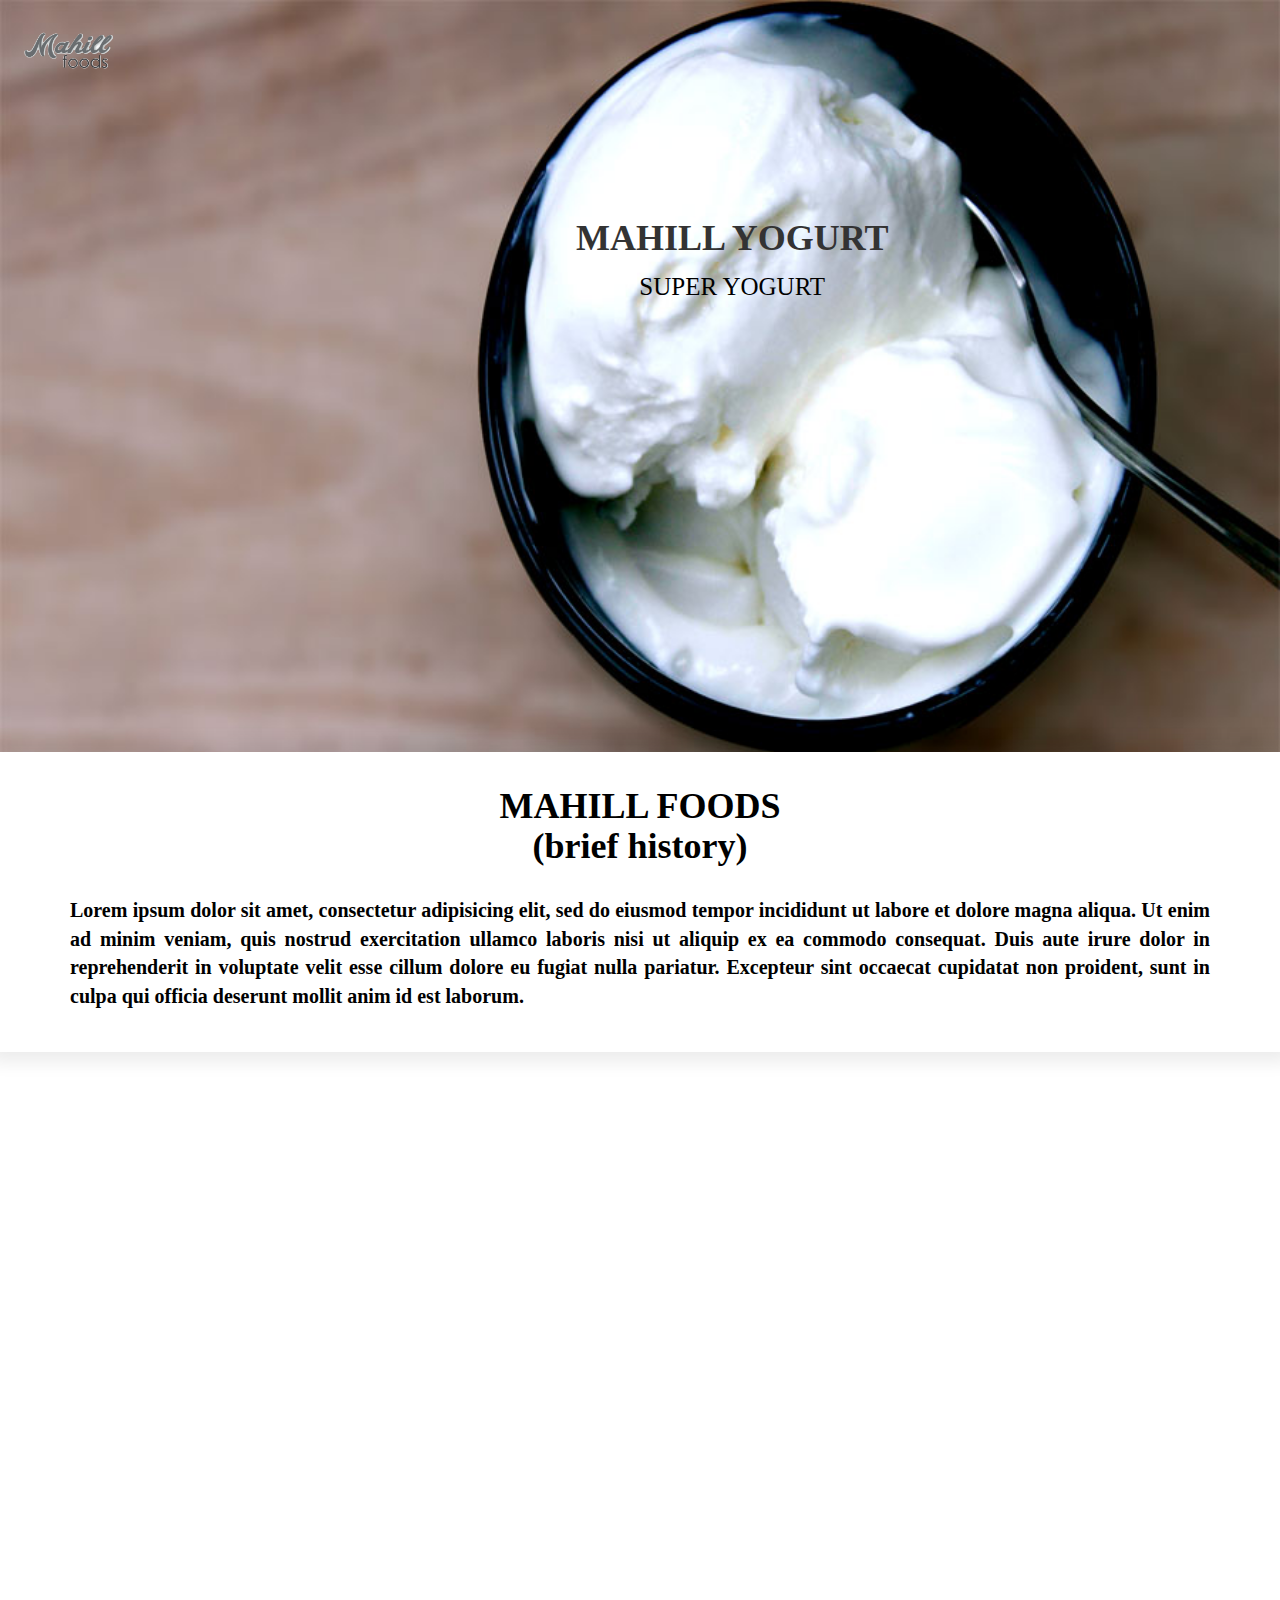
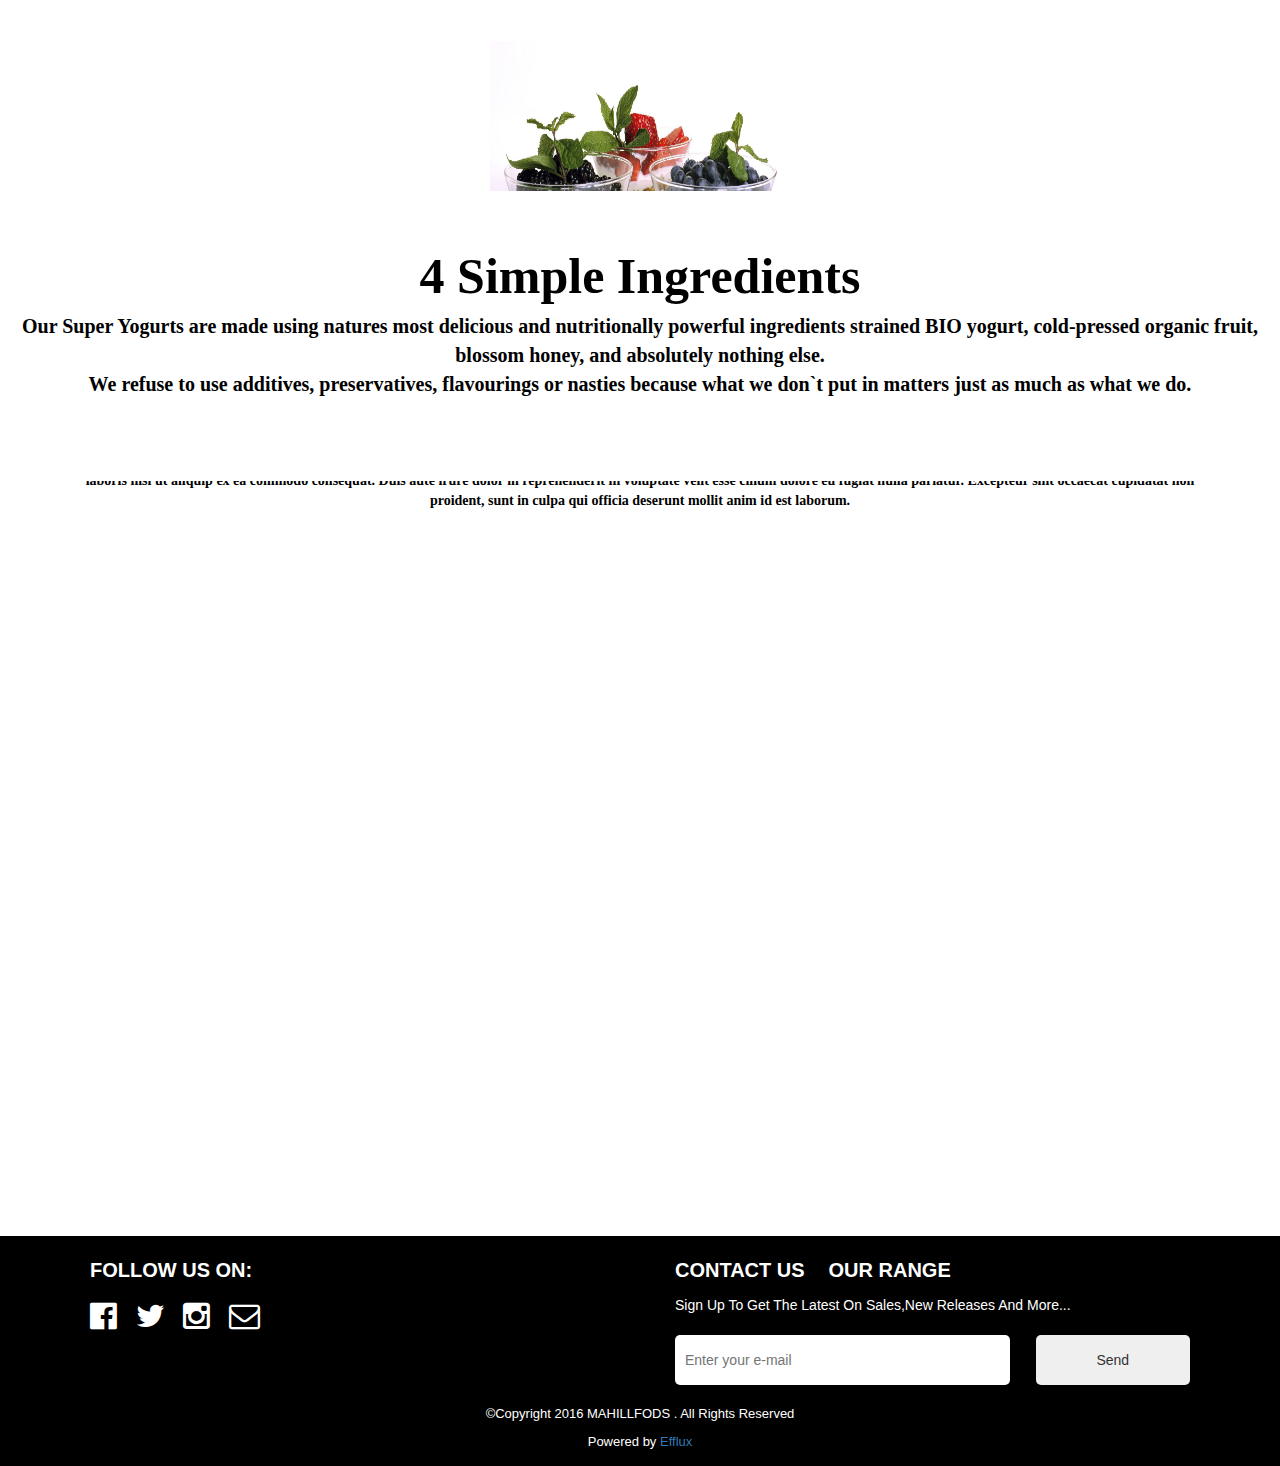
==== index.html @ a8aabd40 "mahill" ====
<!DOCTYPE html>
<html>
	<head>
		<title>Mahill - Home</title>
		<link rel="stylesheet" type="text/css" href="css/index.css">
		<link rel="stylesheet" type="text/css" href="css/bootstrap/css/bootstrap.min.css">
		<link rel="stylesheet" type="text/css" href="font-awesome/font-awesome/css/font-awesome.min.css">
	</head>
	<body>
		<header>
			<a href="">
		 		<div class="logo">

		 		</div>
	 		</a>
		</header>
 		
		<div class="back_wrap">
			<div class="back1">
				<div class="mah">
					<h1>
						Mahill Yogurt
					</h1>
					<p>
						Super Yogurt
					</p>
				</div>
			</div>
		</div>

		<div class="content-container1">
			<div class="container">
				<div class="content-clearfix1">
					<h1>
						MAHILL FOODS <br>(brief  history)
					</h1>

					
					<p>
						Lorem ipsum dolor sit amet, consectetur adipisicing elit, sed do eiusmod
						tempor incididunt ut labore et dolore magna aliqua. Ut enim ad minim veniam,
						quis nostrud exercitation ullamco laboris nisi ut aliquip ex ea commodo
						consequat. Duis aute irure dolor in reprehenderit in voluptate velit esse
						cillum dolore eu fugiat nulla pariatur. Excepteur sint occaecat cupidatat non
						proident, sunt in culpa qui officia deserunt mollit anim id est laborum.
					</p>
				</div>
			</div>
		</div>

		<div class="back_wrap">
			<div class="back2">

			</div>
		</div>

		<div class="content-container2">
			<div class="container">
				<div class="content-clearfix2">
					<div><img src="images/yog.jpg" style="width:300px;height:300px;"></div>

					<h1 class="content1">
						<strong class="sup">super yoghurt</strong>
					</h1>
					<br> <br>
					<p class="adi">
						Lorem ipsum dolor sit amet, consectetur adipisicing elit, sed do eiusmod
						tempor incididunt ut labore et dolore magna aliqua. Ut enim ad minim veniam,
						quis nostrud exercitation ullamco laboris nisi ut aliquip ex ea commodo
						consequat. Duis aute irure dolor in reprehenderit in voluptate velit esse
						cillum dolore eu fugiat nulla pariatur. Excepteur sint occaecat cupidatat non
						proident, sunt in culpa qui officia deserunt mollit anim id est laborum.
					</p>
				</div>
			</div>
		</div>


		<div class="back_wrap">
			<div class="back3">
			</div>
		</div>

		<div class="content-container3">
			<div class="content-clearfix3">
				<p class="ing">
					<strong class="simple">4 Simple Ingredients</strong>
					<br>
						Our Super Yogurts are made using natures most delicious and nutritionally powerful ingredients
						strained BIO yogurt, cold-pressed organic fruit, blossom honey, and absolutely nothing else.  
					<br>
						We refuse to use additives, preservatives, flavourings or nasties 
						because what we don`t put in matters just as much as what we do.
				</p>
			</div>
		</div>


		<div class="back_wrap clearfix">
			<div class="back4">
			</div>
		</div>
		<footer class="clearfix">
			<div class="container clearfix">
				<div class="row">
					<div class="col-md-6">
						<div class="content_wrap">
							<div class="follow_us">
								<p>FOLLOW US ON:</p>
							</div>
							<div class="social_icon">
								<ul>
									<li>
						  				<a href=""><i class="fa fa-facebook-official" aria-hidden="true"></i></a>
					  				</li>
						  			<li>
						  				<a href=""><i class="fa fa-twitter" aria-hidden="true"></i></a>
					  				</li>
						  			<li>
						  				<a href=""><i class="fa fa-instagram" aria-hidden="true"></i></a>
					  				</li>
						  			<li>
						  				<a href=""><i class="fa fa-envelope-o" aria-hidden="true"></i></a>
					  				</li>
								</ul>
							</div>
						</div>
					</div>
					<div class="col-md-6">
						<div class="content_wrap clearfix">
							<ul>
								<li>
									<a href="contact.html">contact us</a>
								</li>
								<li>
									<a href="index.html">our range</a>
								</li>
							</ul>
							<p>
								sign up to get the latest on sales,new releases and more... 
							</p>
							<form>
								<input type="email" name="email" placeholder="Enter your e-mail" required>
								<input type="submit" value="Send" class="button">
							</form>
						</div>
					</div>
				</div>
			</div>
			<div class="copy_right">
				<p>
					&#169;Copyright 2016 MAHILLFODS . All Rights Reserved 
				</p>
				<p>
					Powered by <a href="http://www.effluxcompany.com" target="_blank">Efflux</a>
				</p>
			</div>
		</footer>
</body>
</html>
---- css/index.css ----
body{font-family:'Cormorant Garamond',serif;margin:0;margin:0!important;position:relative;z-index:100}body header{width:100%;height:100px;position:absolute}body header a .logo{background-image:url(../images/logooo.png);background-repeat:no-repeat;background-size:auto 100%;height:100px}body .back1{background-attachment:fixed;background-image:url(../images/bowl.jpg);background-repeat:no-repeat;background-size:100% auto;height:752px;width:100%}body .back1 .mah{font-family:'Cormorant Garamond',serif;position:absolute;left:45%;text-transform:uppercase;top:6.5%}body .back1 .mah h1{font-weight:600}body .back1 .mah p{color:#000;text-align:center;font-size:25px}body .content-container1{height:300px;width:100%;padding-top:35px;box-shadow:0 0 17px 10px rgba(0,0,0,.08)}body .content-container1 .container .content-clearfix1{background-color:#fff;color:#000;font-family:'Cormorant Garamond',serif;height:220px;text-align:center;margin-top:0}body .content-container1 .container .content-clearfix1 h1{margin-top:0;font-weight:600}body .content-container1 .container .content-clearfix1 p{color:#000;margin-bottom:0;padding-bottom:0;margin-top:30px;font-size:20px;text-align:justify}body .content-container2{height:auto}body footer{background-color:#000;height:230px}body footer .container .row .col-md-6 .content_wrap{padding:20px;width:100%}body footer .container .row .col-md-6 .content_wrap .follow_us p{font-weight:600;font-size:20px;color:#fff}body footer .container .row .col-md-6 .content_wrap .social_icon ul{padding-left:0}body footer .container .row .col-md-6 .content_wrap .social_icon ul li{display:inline;font-size:31px;margin-right:10px}body footer .container .row .col-md-6 .content_wrap .social_icon ul li a .fa:hover{color:red}body footer .container .row .col-md-6 .content_wrap ul{padding-left:0}body footer .container .row .col-md-6 .content_wrap ul li{display:inline-block;margin-right:20px;font-weight:600;font-size:20px}body footer .container .row .col-md-6 .content_wrap ul li a{text-transform:uppercase;color:#fff;text-decoration:none}body footer .container .row .col-md-6 .content_wrap ul li a:hover{color:red}body footer .container .row .col-md-6 .content_wrap p{text-transform:capitalize;color:#fff}body footer .container .row .col-md-6 .content_wrap form{margin-top:20px}body footer .container .row .col-md-6 .content_wrap form input{width:65%;height:50px;padding:10px;border:none;border-radius:5px;float:left}body footer .container .row .col-md-6 .content_wrap form .button{float:right;width:30%}body footer .copy_right{text-align:center;color:#fff;font-size:13px}.back2{background-attachment:fixed;background-image:url(../images/strawberry.jpg);background-position:center;background-repeat:no-repeat;background-size:100% auto;height:590px;width:100%}.back3{background-attachment:fixed;background-image:url(../images/cow.jpg);background-position:center;background-repeat:no-repeat;background-size:100% auto;height:8 40px;width:100%}.back4{background-attachment:fixed;background-image:url(../images/tropical.jpg);background-position:center;background-repeat:no-repeat;background-size:100% auto;height:945px;width:100%}.simple{color:#000;font-size:50px}.ing{color:#000;text-align:center}.content-clearfix1{background-color:#fff;color:#000;font-family:'Cormorant Garamond',serif;font-weight:700;height:100%;height:200px;margin-top:40px;text-align:center}.urt{color:#000}.sup{color:#000}.content-clearfix2{background-color:#fff;color:#000;font-family:'Cormorant Garamond',serif;font-weight:700;height:150px;margin-top:-1px;text-align:center}.adi{color:#000;text-align:center}.content-container3{background-color:#fff;border:0;font-size:100%;font-size:20px;height:100px;margin:0 auto;padding:20px 0;position:relative;width:1264px}.content-clearfix3{background-color:#fff;font-family:'Cormorant Garamond',serif;font-weight:700;height:400%;margin-top:30px;text-align:center}strong{color:#fff;font-family:'Cormorant Garamond',serif}a{color:#fff;text-decoration:none}.input_des{border-radius:1px!important}.but{text-decoration:none!important}
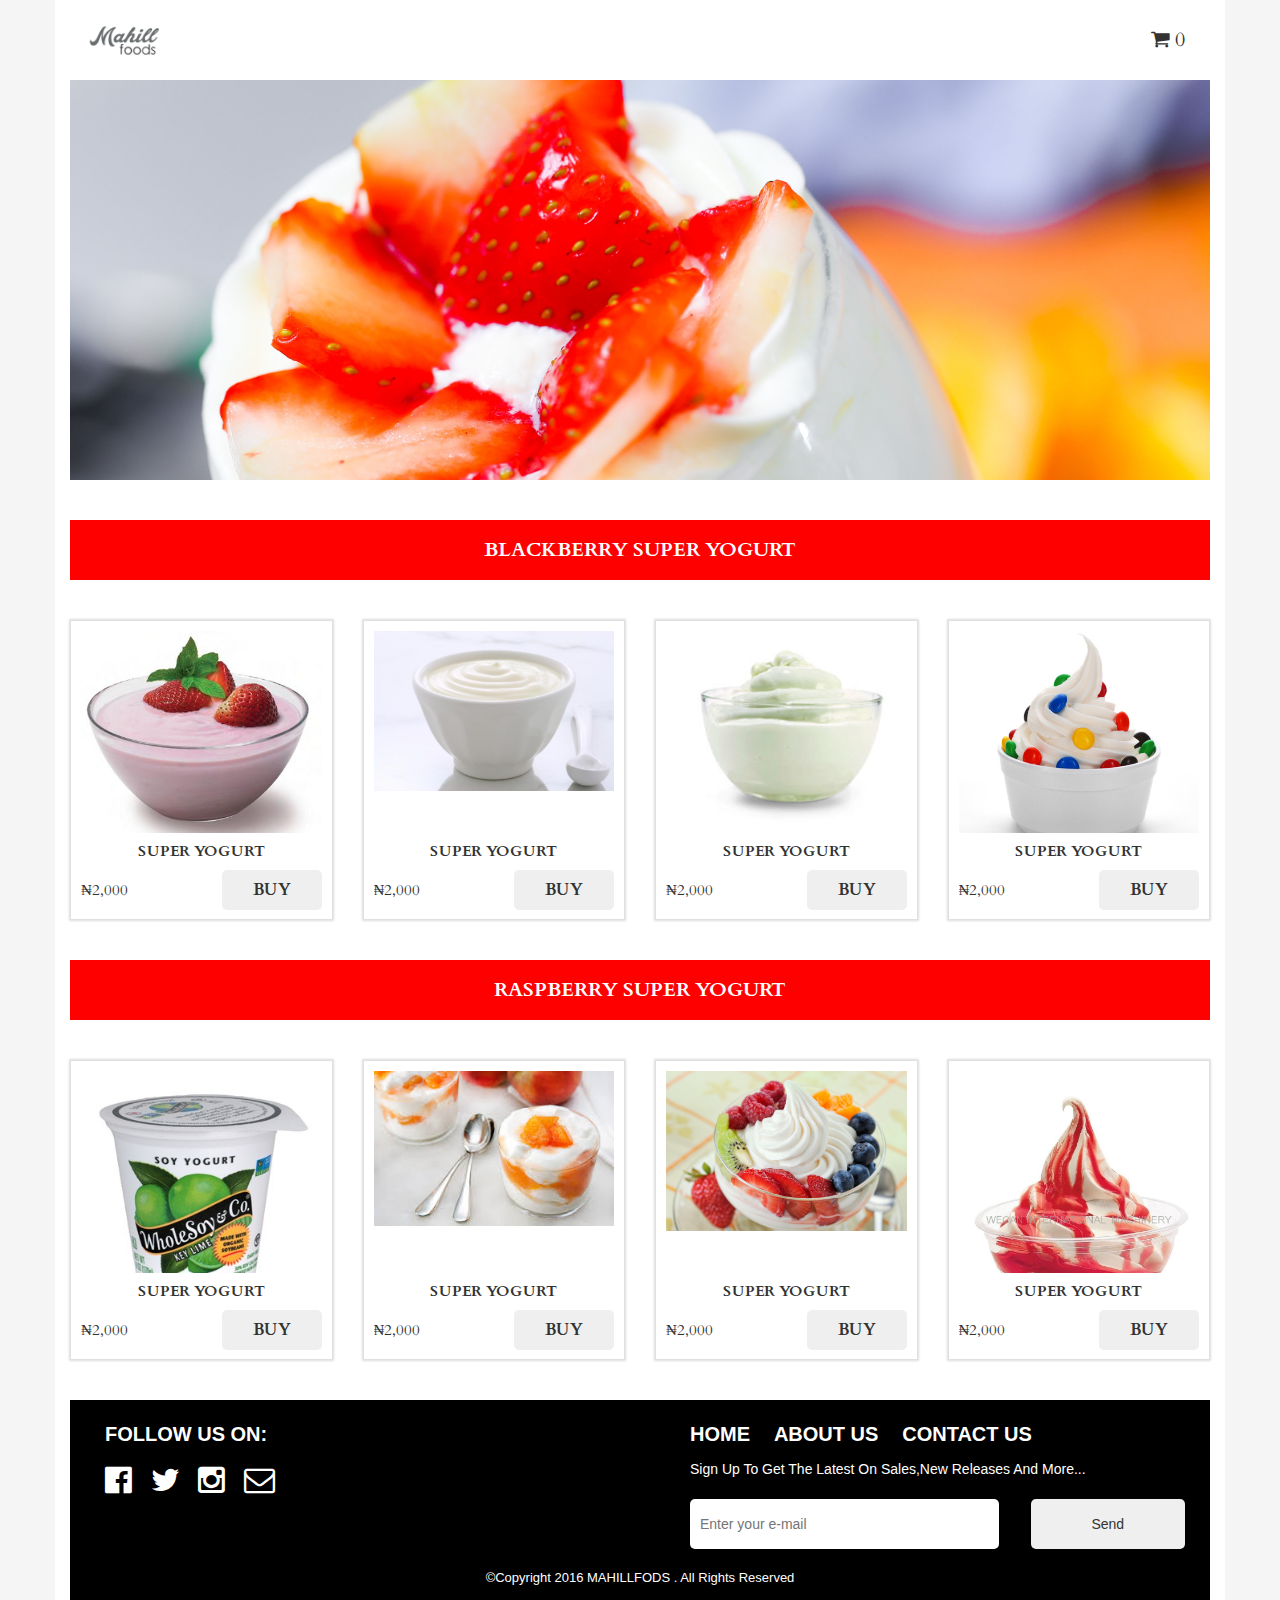
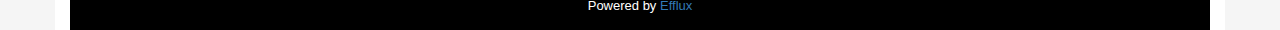
==== commit 61996e91: "Update on Mahill" ====
--- a/index.html
+++ b/index.html
@@ -1,160 +1,301 @@
-<!DOCTYPE html>
+<!DOCTYPE>
 <html>
-	<head>
-		<title>Mahill - Home</title>
-		<link rel="stylesheet" type="text/css" href="css/index.css">
-		<link rel="stylesheet" type="text/css" href="css/bootstrap/css/bootstrap.min.css">
-		<link rel="stylesheet" type="text/css" href="font-awesome/font-awesome/css/font-awesome.min.css">
-	</head>
-	<body>
-		<header>
-			<a href="">
-		 		<div class="logo">
-
-		 		</div>
-	 		</a>
-		</header>
- 		
-		<div class="back_wrap">
-			<div class="back1">
-				<div class="mah">
-					<h1>
-						Mahill Yogurt
-					</h1>
-					<p>
-						Super Yogurt
-					</p>
-				</div>
-			</div>
-		</div>
-
-		<div class="content-container1">
-			<div class="container">
-				<div class="content-clearfix1">
-					<h1>
-						MAHILL FOODS <br>(brief  history)
-					</h1>
-
-					
-					<p>
-						Lorem ipsum dolor sit amet, consectetur adipisicing elit, sed do eiusmod
-						tempor incididunt ut labore et dolore magna aliqua. Ut enim ad minim veniam,
-						quis nostrud exercitation ullamco laboris nisi ut aliquip ex ea commodo
-						consequat. Duis aute irure dolor in reprehenderit in voluptate velit esse
-						cillum dolore eu fugiat nulla pariatur. Excepteur sint occaecat cupidatat non
-						proident, sunt in culpa qui officia deserunt mollit anim id est laborum.
-					</p>
-				</div>
-			</div>
-		</div>
-
-		<div class="back_wrap">
-			<div class="back2">
-
-			</div>
-		</div>
-
-		<div class="content-container2">
-			<div class="container">
-				<div class="content-clearfix2">
-					<div><img src="images/yog.jpg" style="width:300px;height:300px;"></div>
-
-					<h1 class="content1">
-						<strong class="sup">super yoghurt</strong>
-					</h1>
-					<br> <br>
-					<p class="adi">
-						Lorem ipsum dolor sit amet, consectetur adipisicing elit, sed do eiusmod
-						tempor incididunt ut labore et dolore magna aliqua. Ut enim ad minim veniam,
-						quis nostrud exercitation ullamco laboris nisi ut aliquip ex ea commodo
-						consequat. Duis aute irure dolor in reprehenderit in voluptate velit esse
-						cillum dolore eu fugiat nulla pariatur. Excepteur sint occaecat cupidatat non
-						proident, sunt in culpa qui officia deserunt mollit anim id est laborum.
-					</p>
-				</div>
-			</div>
-		</div>
-
-
-		<div class="back_wrap">
-			<div class="back3">
-			</div>
-		</div>
-
-		<div class="content-container3">
-			<div class="content-clearfix3">
-				<p class="ing">
-					<strong class="simple">4 Simple Ingredients</strong>
-					<br>
-						Our Super Yogurts are made using natures most delicious and nutritionally powerful ingredients
-						strained BIO yogurt, cold-pressed organic fruit, blossom honey, and absolutely nothing else.  
-					<br>
-						We refuse to use additives, preservatives, flavourings or nasties 
-						because what we don`t put in matters just as much as what we do.
-				</p>
-			</div>
-		</div>
-
-
-		<div class="back_wrap clearfix">
-			<div class="back4">
-			</div>
-		</div>
-		<footer class="clearfix">
-			<div class="container clearfix">
-				<div class="row">
-					<div class="col-md-6">
-						<div class="content_wrap">
-							<div class="follow_us">
-								<p>FOLLOW US ON:</p>
+<head>
+	<title>Mahill - Range</title>
+	<link rel="stylesheet" type="text/css" href="css/range.css">
+	<link rel="stylesheet" type="text/css" href="css/bootstrap/css/bootstrap.min.css">
+	<link rel="stylesheet" type="text/css" href="font-awesome/font-awesome/css/font-awesome.min.css">
+</head>
+<body>
+	<div class="body_wrapper">
+		<div class="main_body container">
+			<header>
+				<div class="logo"></div>
+				<div class="chart">
+					<span><i class="fa fa-shopping-cart" aria-hidden="true"></i> 0</span>
+				</div>
+			</header>
+			<div class="banner_wrapper">
+				<div class="banner"></div>
+			</div>
+			<div class="product_head">
+				<h1>Blackberry Super Yogurt</h1>
+			</div>
+			<div class="row rowroll">
+				<div class="col-md-3">
+					<div class="product">
+						<table>
+							<tr>
+								<td class="first_td">
+									<div class="image_one"></div>
+								</td>
+							</tr>
+							<tr>
+								<td class="second_td">
+									<h1>Super Yogurt</h1>
+									<div class="price_button clearfix">
+										<div class="price">
+											&#8358;2,000
+										</div>
+										<div class="button">
+											<button>
+												Buy
+											</button>
+										</div>
+									</div>
+								</td>
+							</tr>
+						</table>
+					</div>
+				</div>
+				<div class="col-md-3">
+					<div class="product">
+						<table>
+							<tr>
+								<td class="first_td">
+									<div class="image_two"></div>
+								</td>
+							</tr>
+							<tr>
+								<td class="second_td">
+									<h1>Super Yogurt</h1>
+									<div class="price_button clearfix">
+										<div class="price">
+											&#8358;2,000
+										</div>
+										<div class="button">
+											<button>
+												Buy
+											</button>
+										</div>
+									</div>
+								</td>
+							</tr>
+						</table>
+					</div>
+				</div>
+				<div class="col-md-3">
+					<div class="product">
+						<table>
+							<tr>
+								<td class="first_td">
+									<div class="image_three"></div>
+								</td>
+							</tr>
+							<tr>
+								<td class="second_td">
+									<h1>Super Yogurt</h1>
+									<div class="price_button clearfix">
+										<div class="price">
+											&#8358;2,000
+										</div>
+										<div class="button">
+											<button>
+												Buy
+											</button>
+										</div>
+									</div>
+								</td>
+							</tr>
+						</table>
+					</div>
+				</div>
+				<div class="col-md-3">
+					<div class="product">
+						<table>
+							<tr>
+								<td class="first_td">
+									<div class="image_four"></div>
+								</td>
+							</tr>
+							<tr>
+								<td class="second_td">
+									<h1>Super Yogurt</h1>
+									<div class="price_button clearfix">
+										<div class="price">
+											&#8358;2,000
+										</div>
+										<div class="button">
+											<button>
+												Buy
+											</button>
+										</div>
+									</div>
+								</td>
+							</tr>
+						</table>
+					</div>
+				</div>
+			</div>
+			<div class="product_head">
+				<h1>Raspberry Super Yogurt</h1>
+			</div>
+			<div class="row rowroll">
+				<div class="col-md-3">
+					<div class="product">
+						<table>
+							<tr>
+								<td class="first_td">
+									<div class="image_five"></div>
+								</td>
+							</tr>
+							<tr>
+								<td class="second_td">
+									<h1>Super Yogurt</h1>
+									<div class="price_button clearfix">
+										<div class="price">
+											&#8358;2,000
+										</div>
+										<div class="button">
+											<button>
+												Buy
+											</button>
+										</div>
+									</div>
+								</td>
+							</tr>
+						</table>
+					</div>
+				</div>
+				<div class="col-md-3">
+					<div class="product">
+						<table>
+							<tr>
+								<td class="first_td">
+									<div class="image_six"></div>
+								</td>
+							</tr>
+							<tr>
+								<td class="second_td">
+									<h1>Super Yogurt</h1>
+									<div class="price_button clearfix">
+										<div class="price">
+											&#8358;2,000
+										</div>
+										<div class="button">
+											<button>
+												Buy
+											</button>
+										</div>
+									</div>
+								</td>
+							</tr>
+						</table>
+					</div>
+				</div>
+				<div class="col-md-3">
+					<div class="product">
+						<table>
+							<tr>
+								<td class="first_td">
+									<div class="image_seven"></div>
+								</td>
+							</tr>
+							<tr>
+								<td class="second_td">
+									<h1>Super Yogurt</h1>
+									<div class="price_button clearfix">
+										<div class="price">
+											&#8358;2,000
+										</div>
+										<div class="button">
+											<button>
+												Buy
+											</button>
+										</div>
+									</div>
+								</td>
+							</tr>
+						</table>
+					</div>
+				</div>
+				<div class="col-md-3">
+					<div class="product">
+						<table>
+							<tr>
+								<td class="first_td">
+									<div class="image_eight"></div>
+								</td>
+							</tr>
+							<tr>
+								<td class="second_td">
+									<h1>Super Yogurt</h1>
+									<div class="price_button clearfix">
+										<div class="price">
+											&#8358;2,000
+										</div>
+										<div class="button">
+											<button>
+												Buy
+											</button>
+										</div>
+									</div>
+								</td>
+							</tr>
+						</table>
+					</div>
+				</div>
+			</div>
+			<footer class="clearfix">
+				<div class="container clearfix">
+					<div class="row">
+						<div class="col-md-6">
+							<div class="content_wrap">
+								<div class="follow_us">
+									<p>FOLLOW US ON:</p>
+								</div>
+								<div class="social_icon">
+									<ul>
+										<li>
+							  				<a href=""><i class="fa fa-facebook-official" aria-hidden="true"></i></a>
+						  				</li>
+							  			<li>
+							  				<a href=""><i class="fa fa-twitter" aria-hidden="true"></i></a>
+						  				</li>
+							  			<li>
+							  				<a href=""><i class="fa fa-instagram" aria-hidden="true"></i></a>
+						  				</li>
+							  			<li>
+							  				<a href=""><i class="fa fa-envelope-o" aria-hidden="true"></i></a>
+						  				</li>
+									</ul>
+								</div>
 							</div>
-							<div class="social_icon">
+						</div>
+						<div class="col-md-6">
+							<div class="content_wrap clearfix">
 								<ul>
 									<li>
-						  				<a href=""><i class="fa fa-facebook-official" aria-hidden="true"></i></a>
-					  				</li>
-						  			<li>
-						  				<a href=""><i class="fa fa-twitter" aria-hidden="true"></i></a>
-					  				</li>
-						  			<li>
-						  				<a href=""><i class="fa fa-instagram" aria-hidden="true"></i></a>
-					  				</li>
-						  			<li>
-						  				<a href=""><i class="fa fa-envelope-o" aria-hidden="true"></i></a>
-					  				</li>
+										<a href="index.html">Home</a>
+									</li>
+									<li>
+										<a href="about.html">About Us</a>
+									</li>
+									<li>
+										<a href="">Contact Us</a>
+									</li>
 								</ul>
+								<p>
+									sign up to get the latest on sales,new releases and more... 
+								</p>
+								<form class="clearfix">
+									<input type="email" name="email" placeholder="Enter your e-mail" required>
+									<input type="submit" value="Send" class="button">
+								</form>
 							</div>
 						</div>
 					</div>
-					<div class="col-md-6">
-						<div class="content_wrap clearfix">
-							<ul>
-								<li>
-									<a href="contact.html">contact us</a>
-								</li>
-								<li>
-									<a href="index.html">our range</a>
-								</li>
-							</ul>
-							<p>
-								sign up to get the latest on sales,new releases and more... 
-							</p>
-							<form>
-								<input type="email" name="email" placeholder="Enter your e-mail" required>
-								<input type="submit" value="Send" class="button">
-							</form>
-						</div>
-					</div>
-				</div>
-			</div>
-			<div class="copy_right">
-				<p>
-					&#169;Copyright 2016 MAHILLFODS . All Rights Reserved 
-				</p>
-				<p>
-					Powered by <a href="http://www.effluxcompany.com" target="_blank">Efflux</a>
-				</p>
-			</div>
-		</footer>
+				</div>
+				<div class="copy_right">
+					<p>
+						&#169;Copyright 2016 MAHILLFODS . All Rights Reserved 
+					</p>
+					<p>
+						Powered by <a href="http://www.effluxcompany.com" target="_blank">Efflux</a>
+					</p>
+				</div>
+			</footer>
+		</div>
+	</div>
 </body>
 </html>--- a/css/range.css
+++ b/css/range.css
@@ -0,0 +1 @@
+@import 'https://fonts.googleapis.com/css?family=Cardo';*{padding:0;margin:0}body .body_wrapper{background-color:#f5f5f5;height:auto;background-size:auto 100%}body .body_wrapper .main_body{background-color:#fff}body .body_wrapper .main_body header{height:80px;width:100%;background-color:#fff;font-family:Cardo,serif}body .body_wrapper .main_body header .logo{background-image:url(../images/logoded.png);height:80px;background-size:auto 100%;background-repeat:no-repeat;float:left;width:50%}body .body_wrapper .main_body header .chart{float:right;width:50%;height:80px}body .body_wrapper .main_body header .chart span{float:right;line-height:80px;margin-right:25px;font-size:20px}body .body_wrapper .main_body .banner_wrapper{height:400px;width:100%}body .body_wrapper .main_body .banner_wrapper .banner{height:400px;background-size:cover;background-image:url(../images/tropical.jpg)}body .body_wrapper .main_body .product_head{height:60px;background-color:red;margin-top:40px;margin-bottom:40px}body .body_wrapper .main_body .product_head h1{text-align:center;text-transform:uppercase;margin-top:0;margin-bottom:0;font-size:20px;line-height:60px;font-weight:600;color:#fff;font-family:Cardo,serif}body .body_wrapper .main_body .rowroll{margin-bottom:40px}body .body_wrapper .main_body .row .col-md-3 .product{width:100%;height:300px;border:1px solid #e1dfdf;padding:10px;box-shadow:0 0 2px 1px #ddd;font-family:Cardo,serif}body .body_wrapper .main_body .row .col-md-3 .product table{width:100%}body .body_wrapper .main_body .row .col-md-3 .product table tr .first_td{height:202px;max-height:202px;overflow:hidden}body .body_wrapper .main_body .row .col-md-3 .product table tr .first_td .image_one{background-image:url(../images/1.jpg);height:202px;background-size:100% auto}body .body_wrapper .main_body .row .col-md-3 .product table tr .first_td .image_two{background-image:url(../images/2.jpg);height:202px;background-size:100% auto;background-repeat:no-repeat}body .body_wrapper .main_body .row .col-md-3 .product table tr .first_td .image_three{background-image:url(../images/3.jpg);height:202px;background-size:100% auto}body .body_wrapper .main_body .row .col-md-3 .product table tr .first_td .image_four{background-image:url(../images/4.jpg);height:202px;background-size:100% auto}body .body_wrapper .main_body .row .col-md-3 .product table tr .first_td .image_five{background-image:url(../images/5.jpg);height:202px;background-size:100% auto}body .body_wrapper .main_body .row .col-md-3 .product table tr .first_td .image_six{background-image:url(../images/6.jpg);height:202px;background-size:100% auto;background-repeat:no-repeat}body .body_wrapper .main_body .row .col-md-3 .product table tr .first_td .image_seven{background-image:url(../images/7.jpg);height:202px;background-size:100% auto;background-repeat:no-repeat}body .body_wrapper .main_body .row .col-md-3 .product table tr .first_td .image_eight{background-image:url(../images/8.jpg);height:202px;background-size:100% auto}body .body_wrapper .main_body .row .col-md-3 .product table tr .second_td{height:95px;max-height:95px;overflow:hidden;vertical-align:top}body .body_wrapper .main_body .row .col-md-3 .product table tr .second_td h1{font-size:15px;padding-top:10px;text-align:center;text-transform:uppercase;font-weight:600;margin-top:0}body .body_wrapper .main_body .row .col-md-3 .product table tr .second_td .price_button{width:100%;height:45px;line-height:40px}body .body_wrapper .main_body .row .col-md-3 .product table tr .second_td .price_button .price{float:left;font-size:15px}body .body_wrapper .main_body .row .col-md-3 .product table tr .second_td .price_button .button{float:right}body .body_wrapper .main_body .row .col-md-3 .product table tr .second_td .price_button .button button{width:100px;border:none;border-radius:5px;text-transform:uppercase;font-weight:600;outline:0}body .body_wrapper .main_body .row .col-md-3 .product table tr .second_td .price_button .button button:hover{background-color:red;color:#fff}body .body_wrapper .main_body footer{background-color:#000;height:230px}body .body_wrapper .main_body footer .container .row .col-md-6 .content_wrap{padding:20px;width:100%}body .body_wrapper .main_body footer .container .row .col-md-6 .content_wrap .follow_us p{font-weight:600;font-size:20px;color:#fff}body .body_wrapper .main_body footer .container .row .col-md-6 .content_wrap .social_icon ul{padding-left:0}body .body_wrapper .main_body footer .container .row .col-md-6 .content_wrap .social_icon ul li{display:inline;font-size:31px;margin-right:10px}body .body_wrapper .main_body footer .container .row .col-md-6 .content_wrap .social_icon ul li a .fa:hover{color:red}body .body_wrapper .main_body footer .container .row .col-md-6 .content_wrap ul{padding-left:0}body .body_wrapper .main_body footer .container .row .col-md-6 .content_wrap ul li{display:inline-block;margin-right:20px;font-weight:600;font-size:20px}body .body_wrapper .main_body footer .container .row .col-md-6 .content_wrap ul li a{text-transform:uppercase;color:#fff;text-decoration:none}body .body_wrapper .main_body footer .container .row .col-md-6 .content_wrap ul li a:hover{color:red}body .body_wrapper .main_body footer .container .row .col-md-6 .content_wrap p{text-transform:capitalize;color:#fff}body .body_wrapper .main_body footer .container .row .col-md-6 .content_wrap form{margin-top:20px}body .body_wrapper .main_body footer .container .row .col-md-6 .content_wrap form input{width:60%;height:50px;padding:10px;border:none;border-radius:5px;float:left}body .body_wrapper .main_body footer .container .row .col-md-6 .content_wrap form .button{float:right;width:30%;margin-right:20px}body .body_wrapper .main_body footer .copy_right{text-align:center;color:#fff;font-size:13px}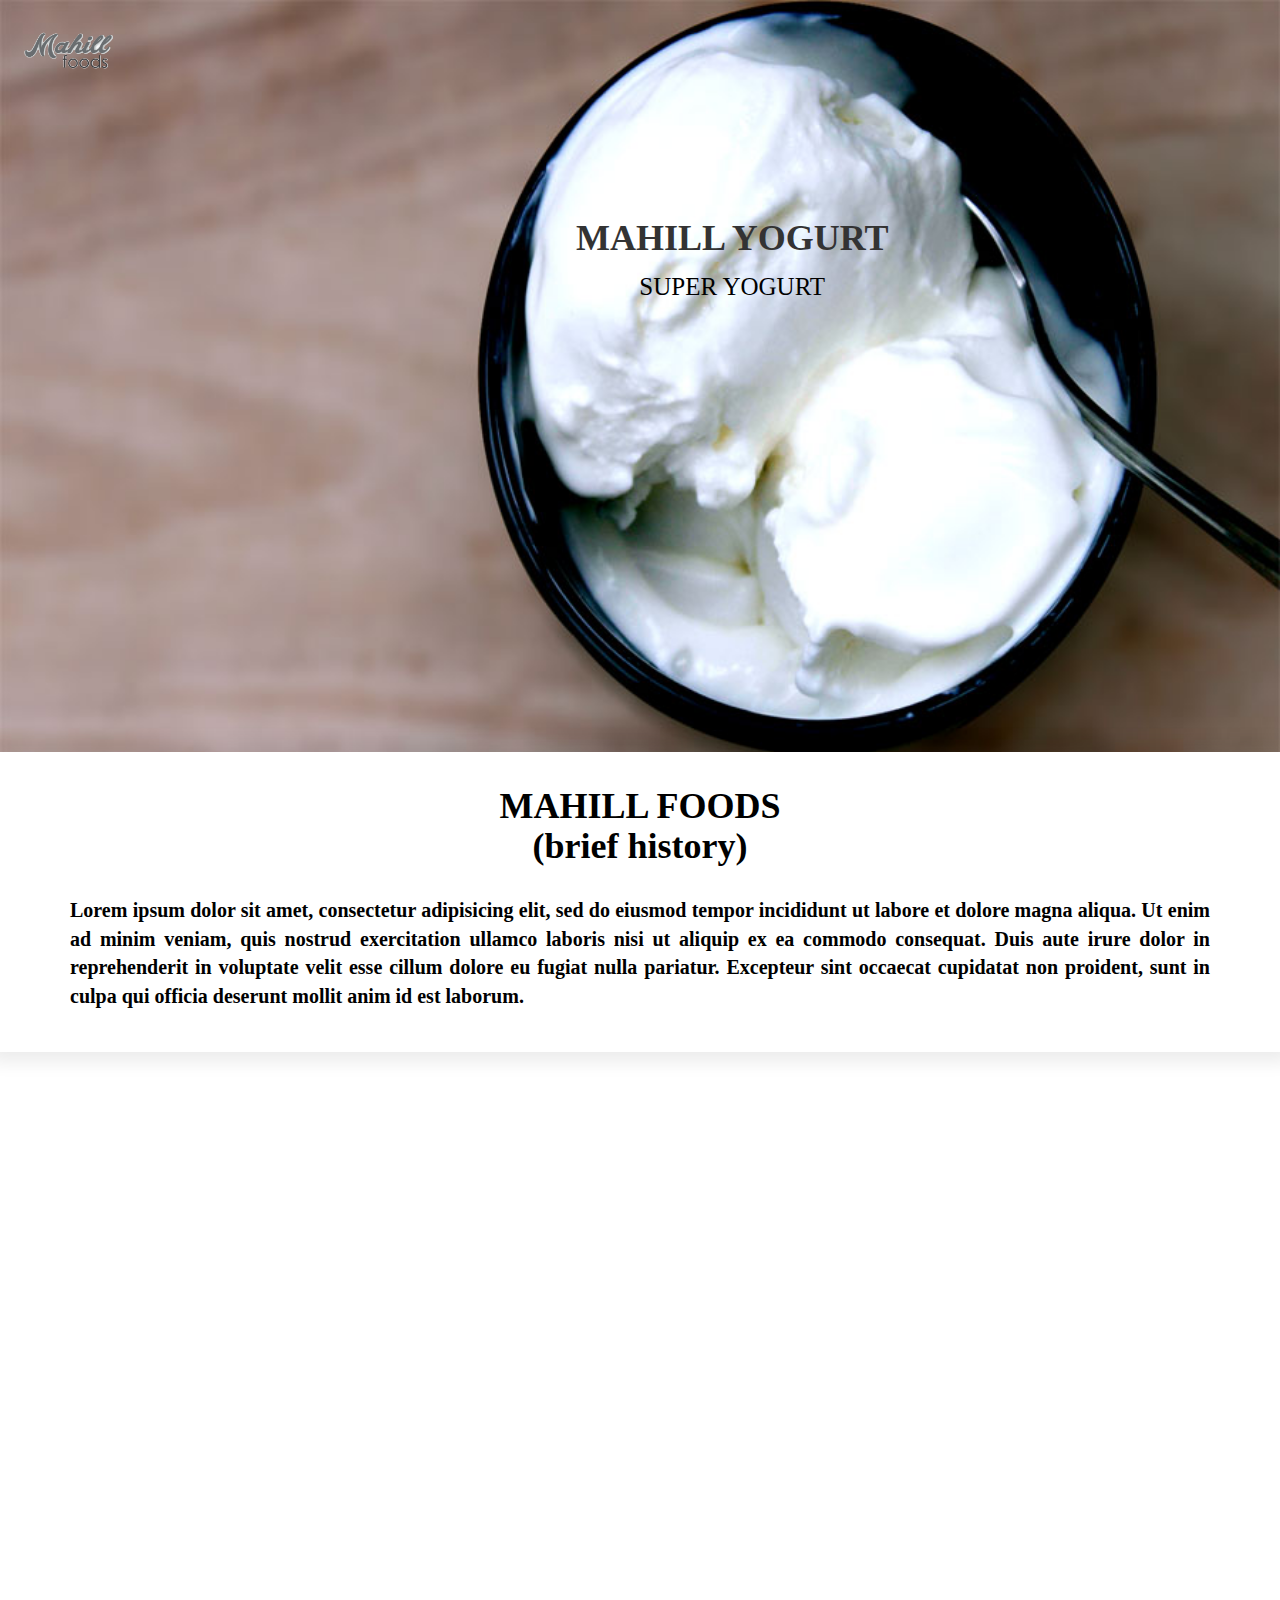
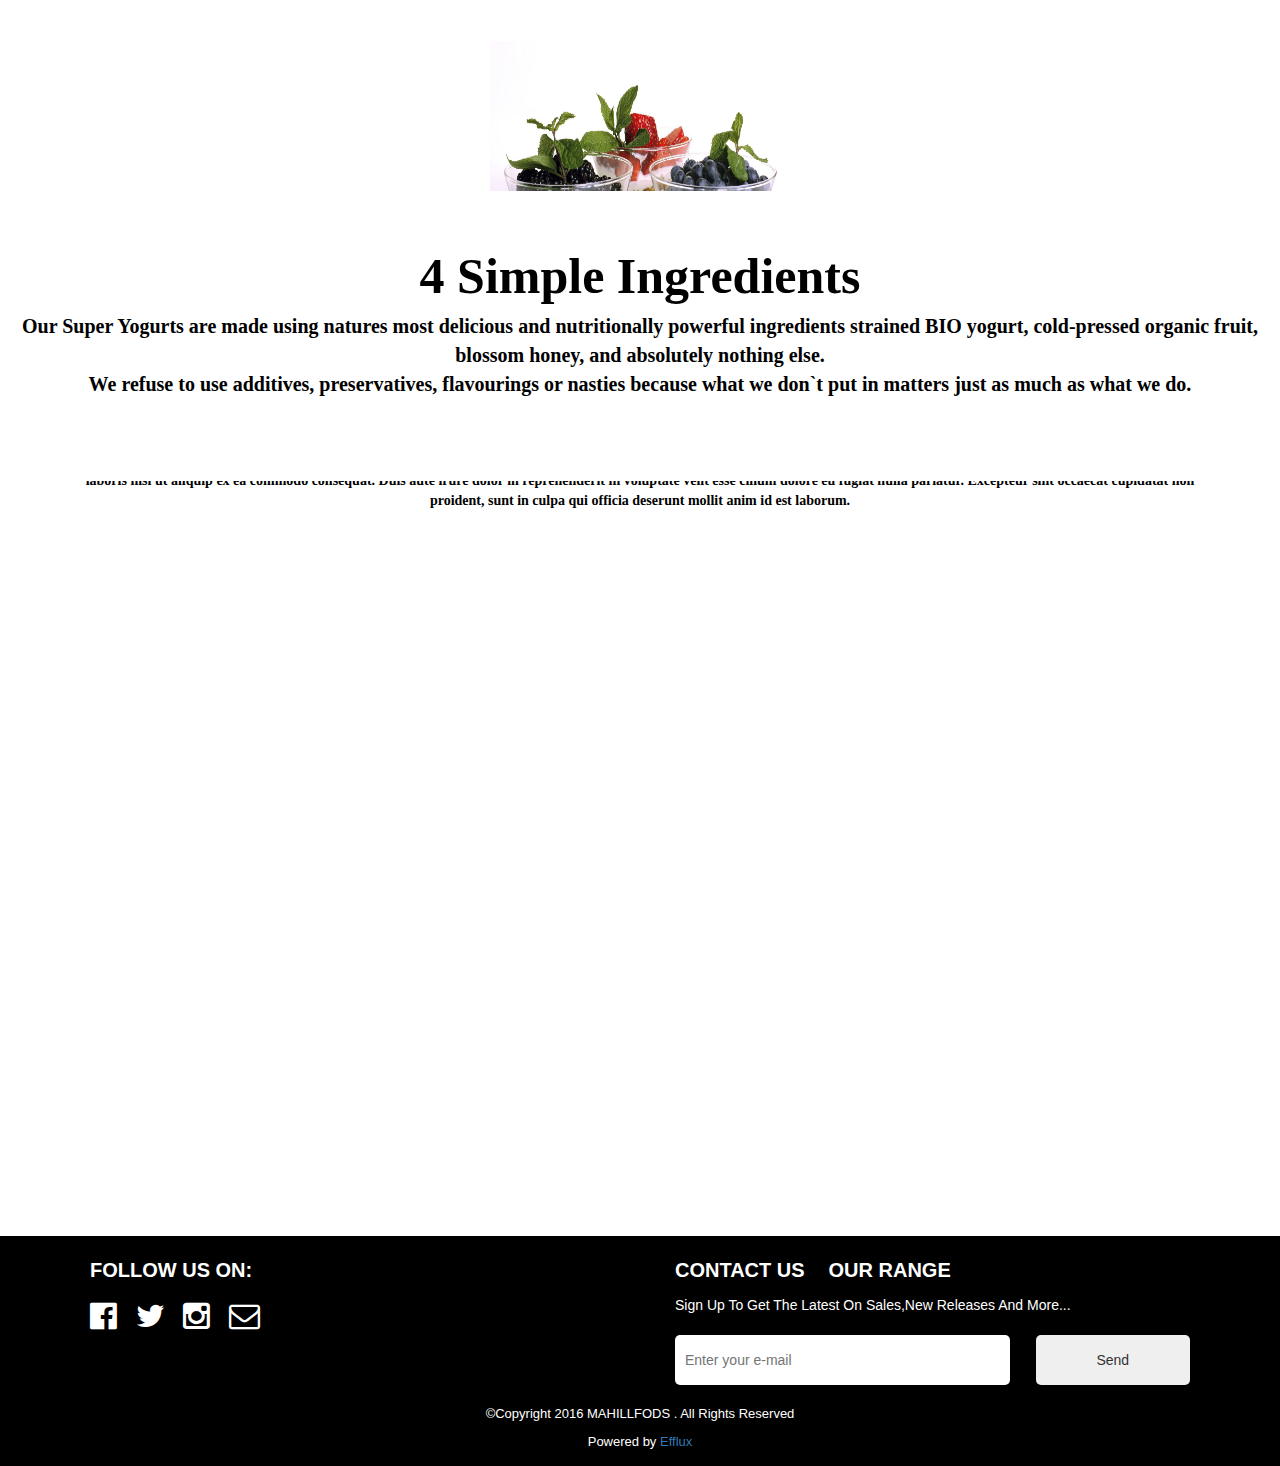
==== commit 6cce1d69: "changes" ====
--- a/index.html
+++ b/index.html
@@ -1,301 +1,161 @@
-<!DOCTYPE>
+<!DOCTYPE html>
 <html>
-<head>
-	<title>Mahill - Range</title>
-	<link rel="stylesheet" type="text/css" href="css/range.css">
-	<link rel="stylesheet" type="text/css" href="css/bootstrap/css/bootstrap.min.css">
-	<link rel="stylesheet" type="text/css" href="font-awesome/font-awesome/css/font-awesome.min.css">
-</head>
-<body>
-	<div class="body_wrapper">
-		<div class="main_body container">
-			<header>
-				<div class="logo"></div>
-				<div class="chart">
-					<span><i class="fa fa-shopping-cart" aria-hidden="true"></i> 0</span>
+	<head>
+		<title>Mahill - Home</title>
+		<link rel="stylesheet" type="text/css" href="css/index.css">
+		<link rel="stylesheet" type="text/css" href="css/bootstrap/css/bootstrap.min.css">
+		<link rel="stylesheet" type="text/css" href="font-awesome/font-awesome/css/font-awesome.min.css">
+		<script type="text/javascript"></script>
+	</head>
+	<body>
+		<header>
+			<a href="">
+		 		<div class="logo">
+
+		 		</div>
+	 		</a>
+		</header>
+ 		
+		<div class="back_wrap">
+			<div class="back1">
+				<div class="mah">
+					<h1>
+						Mahill Yogurt
+					</h1>
+					<p>
+						Super Yogurt
+					</p>
 				</div>
-			</header>
-			<div class="banner_wrapper">
-				<div class="banner"></div>
 			</div>
-			<div class="product_head">
-				<h1>Blackberry Super Yogurt</h1>
+		</div>
+
+		<div class="content-container1">
+			<div class="container">
+				<div class="content-clearfix1">
+					<h1>
+						MAHILL FOODS <br>(brief  history)
+					</h1>
+
+					
+					<p>
+						Lorem ipsum dolor sit amet, consectetur adipisicing elit, sed do eiusmod
+						tempor incididunt ut labore et dolore magna aliqua. Ut enim ad minim veniam,
+						quis nostrud exercitation ullamco laboris nisi ut aliquip ex ea commodo
+						consequat. Duis aute irure dolor in reprehenderit in voluptate velit esse
+						cillum dolore eu fugiat nulla pariatur. Excepteur sint occaecat cupidatat non
+						proident, sunt in culpa qui officia deserunt mollit anim id est laborum.
+					</p>
+				</div>
 			</div>
-			<div class="row rowroll">
-				<div class="col-md-3">
-					<div class="product">
-						<table>
-							<tr>
-								<td class="first_td">
-									<div class="image_one"></div>
-								</td>
-							</tr>
-							<tr>
-								<td class="second_td">
-									<h1>Super Yogurt</h1>
-									<div class="price_button clearfix">
-										<div class="price">
-											&#8358;2,000
-										</div>
-										<div class="button">
-											<button>
-												Buy
-											</button>
-										</div>
-									</div>
-								</td>
-							</tr>
-						</table>
+		</div>
+
+		<div class="back_wrap">
+			<div class="back2">
+
+			</div>
+		</div>
+
+		<div class="content-container2">
+			<div class="container">
+				<div class="content-clearfix2">
+					<div><img src="images/yog.jpg" style="width:300px;height:300px;"></div>
+
+					<h1 class="content1">
+						<strong class="sup">super yoghurt</strong>
+					</h1>
+					<br> <br>
+					<p class="adi">
+						Lorem ipsum dolor sit amet, consectetur adipisicing elit, sed do eiusmod
+						tempor incididunt ut labore et dolore magna aliqua. Ut enim ad minim veniam,
+						quis nostrud exercitation ullamco laboris nisi ut aliquip ex ea commodo
+						consequat. Duis aute irure dolor in reprehenderit in voluptate velit esse
+						cillum dolore eu fugiat nulla pariatur. Excepteur sint occaecat cupidatat non
+						proident, sunt in culpa qui officia deserunt mollit anim id est laborum.
+					</p>
+				</div>
+			</div>
+		</div>
+
+
+		<div class="back_wrap">
+			<div class="back3">
+			</div>
+		</div>
+
+		<div class="content-container3">
+			<div class="content-clearfix3">
+				<p class="ing">
+					<strong class="simple">4 Simple Ingredients</strong>
+					<br>
+						Our Super Yogurts are made using natures most delicious and nutritionally powerful ingredients
+						strained BIO yogurt, cold-pressed organic fruit, blossom honey, and absolutely nothing else.  
+					<br>
+						We refuse to use additives, preservatives, flavourings or nasties 
+						because what we don`t put in matters just as much as what we do.
+				</p>
+			</div>
+		</div>
+
+
+		<div class="back_wrap clearfix">
+			<div class="back4">
+			</div>
+		</div>
+		<footer class="clearfix">
+			<div class="container clearfix">
+				<div class="row">
+					<div class="col-md-6">
+						<div class="content_wrap">
+							<div class="follow_us">
+								<p>FOLLOW US ON:</p>
+							</div>
+							<div class="social_icon">
+								<ul>
+									<li>
+						  				<a href=""><i class="fa fa-facebook-official" aria-hidden="true"></i></a>
+					  				</li>
+						  			<li>
+						  				<a href=""><i class="fa fa-twitter" aria-hidden="true"></i></a>
+					  				</li>
+						  			<li>
+						  				<a href=""><i class="fa fa-instagram" aria-hidden="true"></i></a>
+					  				</li>
+						  			<li>
+						  				<a href=""><i class="fa fa-envelope-o" aria-hidden="true"></i></a>
+					  				</li>
+								</ul>
+							</div>
+						</div>
 					</div>
-				</div>
-				<div class="col-md-3">
-					<div class="product">
-						<table>
-							<tr>
-								<td class="first_td">
-									<div class="image_two"></div>
-								</td>
-							</tr>
-							<tr>
-								<td class="second_td">
-									<h1>Super Yogurt</h1>
-									<div class="price_button clearfix">
-										<div class="price">
-											&#8358;2,000
-										</div>
-										<div class="button">
-											<button>
-												Buy
-											</button>
-										</div>
-									</div>
-								</td>
-							</tr>
-						</table>
-					</div>
-				</div>
-				<div class="col-md-3">
-					<div class="product">
-						<table>
-							<tr>
-								<td class="first_td">
-									<div class="image_three"></div>
-								</td>
-							</tr>
-							<tr>
-								<td class="second_td">
-									<h1>Super Yogurt</h1>
-									<div class="price_button clearfix">
-										<div class="price">
-											&#8358;2,000
-										</div>
-										<div class="button">
-											<button>
-												Buy
-											</button>
-										</div>
-									</div>
-								</td>
-							</tr>
-						</table>
-					</div>
-				</div>
-				<div class="col-md-3">
-					<div class="product">
-						<table>
-							<tr>
-								<td class="first_td">
-									<div class="image_four"></div>
-								</td>
-							</tr>
-							<tr>
-								<td class="second_td">
-									<h1>Super Yogurt</h1>
-									<div class="price_button clearfix">
-										<div class="price">
-											&#8358;2,000
-										</div>
-										<div class="button">
-											<button>
-												Buy
-											</button>
-										</div>
-									</div>
-								</td>
-							</tr>
-						</table>
+					<div class="col-md-6">
+						<div class="content_wrap clearfix">
+							<ul>
+								<li>
+									<a href="contact.html">contact us</a>
+								</li>
+								<li>
+									<a href="index.html">our range</a>
+								</li>
+							</ul>
+							<p>
+								sign up to get the latest on sales,new releases and more... 
+							</p>
+							<form>
+								<input type="email" name="email" placeholder="Enter your e-mail" required>
+								<input type="submit" value="Send" class="button">
+							</form>
+						</div>
 					</div>
 				</div>
 			</div>
-			<div class="product_head">
-				<h1>Raspberry Super Yogurt</h1>
+			<div class="copy_right">
+				<p>
+					&#169;Copyright 2016 MAHILLFODS . All Rights Reserved 
+				</p>
+				<p>
+					Powered by <a href="http://www.effluxcompany.com" target="_blank">Efflux</a>
+				</p>
 			</div>
-			<div class="row rowroll">
-				<div class="col-md-3">
-					<div class="product">
-						<table>
-							<tr>
-								<td class="first_td">
-									<div class="image_five"></div>
-								</td>
-							</tr>
-							<tr>
-								<td class="second_td">
-									<h1>Super Yogurt</h1>
-									<div class="price_button clearfix">
-										<div class="price">
-											&#8358;2,000
-										</div>
-										<div class="button">
-											<button>
-												Buy
-											</button>
-										</div>
-									</div>
-								</td>
-							</tr>
-						</table>
-					</div>
-				</div>
-				<div class="col-md-3">
-					<div class="product">
-						<table>
-							<tr>
-								<td class="first_td">
-									<div class="image_six"></div>
-								</td>
-							</tr>
-							<tr>
-								<td class="second_td">
-									<h1>Super Yogurt</h1>
-									<div class="price_button clearfix">
-										<div class="price">
-											&#8358;2,000
-										</div>
-										<div class="button">
-											<button>
-												Buy
-											</button>
-										</div>
-									</div>
-								</td>
-							</tr>
-						</table>
-					</div>
-				</div>
-				<div class="col-md-3">
-					<div class="product">
-						<table>
-							<tr>
-								<td class="first_td">
-									<div class="image_seven"></div>
-								</td>
-							</tr>
-							<tr>
-								<td class="second_td">
-									<h1>Super Yogurt</h1>
-									<div class="price_button clearfix">
-										<div class="price">
-											&#8358;2,000
-										</div>
-										<div class="button">
-											<button>
-												Buy
-											</button>
-										</div>
-									</div>
-								</td>
-							</tr>
-						</table>
-					</div>
-				</div>
-				<div class="col-md-3">
-					<div class="product">
-						<table>
-							<tr>
-								<td class="first_td">
-									<div class="image_eight"></div>
-								</td>
-							</tr>
-							<tr>
-								<td class="second_td">
-									<h1>Super Yogurt</h1>
-									<div class="price_button clearfix">
-										<div class="price">
-											&#8358;2,000
-										</div>
-										<div class="button">
-											<button>
-												Buy
-											</button>
-										</div>
-									</div>
-								</td>
-							</tr>
-						</table>
-					</div>
-				</div>
-			</div>
-			<footer class="clearfix">
-				<div class="container clearfix">
-					<div class="row">
-						<div class="col-md-6">
-							<div class="content_wrap">
-								<div class="follow_us">
-									<p>FOLLOW US ON:</p>
-								</div>
-								<div class="social_icon">
-									<ul>
-										<li>
-							  				<a href=""><i class="fa fa-facebook-official" aria-hidden="true"></i></a>
-						  				</li>
-							  			<li>
-							  				<a href=""><i class="fa fa-twitter" aria-hidden="true"></i></a>
-						  				</li>
-							  			<li>
-							  				<a href=""><i class="fa fa-instagram" aria-hidden="true"></i></a>
-						  				</li>
-							  			<li>
-							  				<a href=""><i class="fa fa-envelope-o" aria-hidden="true"></i></a>
-						  				</li>
-									</ul>
-								</div>
-							</div>
-						</div>
-						<div class="col-md-6">
-							<div class="content_wrap clearfix">
-								<ul>
-									<li>
-										<a href="index.html">Home</a>
-									</li>
-									<li>
-										<a href="about.html">About Us</a>
-									</li>
-									<li>
-										<a href="">Contact Us</a>
-									</li>
-								</ul>
-								<p>
-									sign up to get the latest on sales,new releases and more... 
-								</p>
-								<form class="clearfix">
-									<input type="email" name="email" placeholder="Enter your e-mail" required>
-									<input type="submit" value="Send" class="button">
-								</form>
-							</div>
-						</div>
-					</div>
-				</div>
-				<div class="copy_right">
-					<p>
-						&#169;Copyright 2016 MAHILLFODS . All Rights Reserved 
-					</p>
-					<p>
-						Powered by <a href="http://www.effluxcompany.com" target="_blank">Efflux</a>
-					</p>
-				</div>
-			</footer>
-		</div>
-	</div>
+		</footer>
 </body>
 </html>--- a/css/index.css
+++ b/css/index.css
@@ -0,0 +1 @@
+body{font-family:'Cormorant Garamond',serif;margin:0;margin:0!important;position:relative;z-index:100}body header{width:100%;height:100px;position:absolute}body header a .logo{background-image:url(../images/logooo.png);background-repeat:no-repeat;background-size:auto 100%;height:100px}body .back1{background-attachment:fixed;background-image:url(../images/bowl.jpg);background-repeat:no-repeat;background-size:100% auto;height:752px;width:100%}body .back1 .mah{font-family:'Cormorant Garamond',serif;position:absolute;left:45%;text-transform:uppercase;top:6.5%}body .back1 .mah h1{font-weight:600}body .back1 .mah p{color:#000;text-align:center;font-size:25px}body .content-container1{height:300px;width:100%;padding-top:35px;box-shadow:0 0 17px 10px rgba(0,0,0,.08)}body .content-container1 .container .content-clearfix1{background-color:#fff;color:#000;font-family:'Cormorant Garamond',serif;height:220px;text-align:center;margin-top:0}body .content-container1 .container .content-clearfix1 h1{margin-top:0;font-weight:600}body .content-container1 .container .content-clearfix1 p{color:#000;margin-bottom:0;padding-bottom:0;margin-top:30px;font-size:20px;text-align:justify}body .content-container2{height:auto}body footer{background-color:#000;height:230px}body footer .container .row .col-md-6 .content_wrap{padding:20px;width:100%}body footer .container .row .col-md-6 .content_wrap .follow_us p{font-weight:600;font-size:20px;color:#fff}body footer .container .row .col-md-6 .content_wrap .social_icon ul{padding-left:0}body footer .container .row .col-md-6 .content_wrap .social_icon ul li{display:inline;font-size:31px;margin-right:10px}body footer .container .row .col-md-6 .content_wrap .social_icon ul li a .fa:hover{color:red}body footer .container .row .col-md-6 .content_wrap ul{padding-left:0}body footer .container .row .col-md-6 .content_wrap ul li{display:inline-block;margin-right:20px;font-weight:600;font-size:20px}body footer .container .row .col-md-6 .content_wrap ul li a{text-transform:uppercase;color:#fff;text-decoration:none}body footer .container .row .col-md-6 .content_wrap ul li a:hover{color:red}body footer .container .row .col-md-6 .content_wrap p{text-transform:capitalize;color:#fff}body footer .container .row .col-md-6 .content_wrap form{margin-top:20px}body footer .container .row .col-md-6 .content_wrap form input{width:65%;height:50px;padding:10px;border:none;border-radius:5px;float:left}body footer .container .row .col-md-6 .content_wrap form .button{float:right;width:30%}body footer .copy_right{text-align:center;color:#fff;font-size:13px}.back2{background-attachment:fixed;background-image:url(../images/strawberry.jpg);background-position:center;background-repeat:no-repeat;background-size:100% auto;height:590px;width:100%}.back3{background-attachment:fixed;background-image:url(../images/cow.jpg);background-position:center;background-repeat:no-repeat;background-size:100% auto;height:8 40px;width:100%}.back4{background-attachment:fixed;background-image:url(../images/tropical.jpg);background-position:center;background-repeat:no-repeat;background-size:100% auto;height:945px;width:100%}.simple{color:#000;font-size:50px}.ing{color:#000;text-align:center}.content-clearfix1{background-color:#fff;color:#000;font-family:'Cormorant Garamond',serif;font-weight:700;height:100%;height:200px;margin-top:40px;text-align:center}.urt{color:#000}.sup{color:#000}.content-clearfix2{background-color:#fff;color:#000;font-family:'Cormorant Garamond',serif;font-weight:700;height:150px;margin-top:-1px;text-align:center}.adi{color:#000;text-align:center}.content-container3{background-color:#fff;border:0;font-size:100%;font-size:20px;height:100px;margin:0 auto;padding:20px 0;position:relative;width:1264px}.content-clearfix3{background-color:#fff;font-family:'Cormorant Garamond',serif;font-weight:700;height:400%;margin-top:30px;text-align:center}strong{color:#fff;font-family:'Cormorant Garamond',serif}a{color:#fff;text-decoration:none}.input_des{border-radius:1px!important}.but{text-decoration:none!important}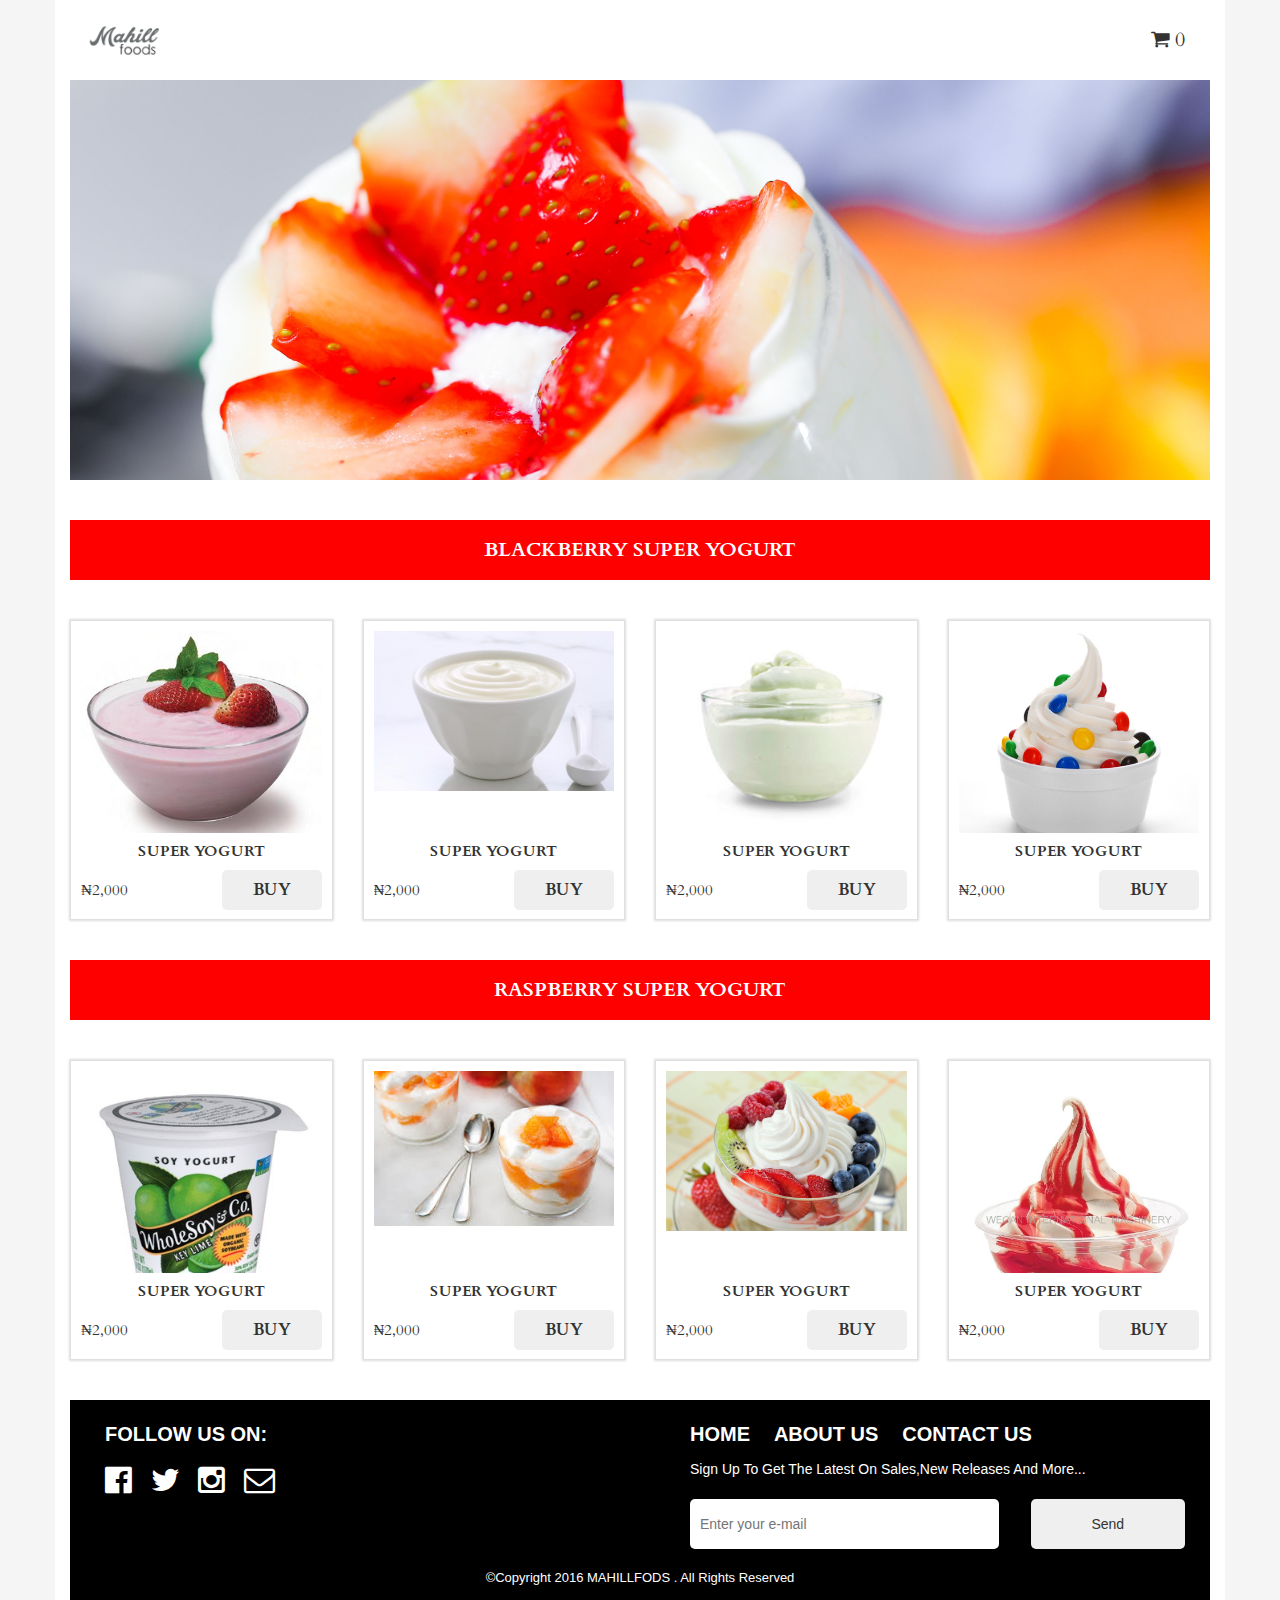
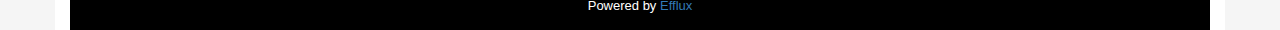
==== commit 8526c9ad: "change" ====
--- a/index.html
+++ b/index.html
@@ -1,161 +1,301 @@
-<!DOCTYPE html>
+<!DOCTYPE>
 <html>
-	<head>
-		<title>Mahill - Home</title>
-		<link rel="stylesheet" type="text/css" href="css/index.css">
-		<link rel="stylesheet" type="text/css" href="css/bootstrap/css/bootstrap.min.css">
-		<link rel="stylesheet" type="text/css" href="font-awesome/font-awesome/css/font-awesome.min.css">
-		<script type="text/javascript"></script>
-	</head>
-	<body>
-		<header>
-			<a href="">
-		 		<div class="logo">
-
-		 		</div>
-	 		</a>
-		</header>
- 		
-		<div class="back_wrap">
-			<div class="back1">
-				<div class="mah">
-					<h1>
-						Mahill Yogurt
-					</h1>
-					<p>
-						Super Yogurt
-					</p>
-				</div>
-			</div>
-		</div>
-
-		<div class="content-container1">
-			<div class="container">
-				<div class="content-clearfix1">
-					<h1>
-						MAHILL FOODS <br>(brief  history)
-					</h1>
-
-					
-					<p>
-						Lorem ipsum dolor sit amet, consectetur adipisicing elit, sed do eiusmod
-						tempor incididunt ut labore et dolore magna aliqua. Ut enim ad minim veniam,
-						quis nostrud exercitation ullamco laboris nisi ut aliquip ex ea commodo
-						consequat. Duis aute irure dolor in reprehenderit in voluptate velit esse
-						cillum dolore eu fugiat nulla pariatur. Excepteur sint occaecat cupidatat non
-						proident, sunt in culpa qui officia deserunt mollit anim id est laborum.
-					</p>
-				</div>
-			</div>
-		</div>
-
-		<div class="back_wrap">
-			<div class="back2">
-
-			</div>
-		</div>
-
-		<div class="content-container2">
-			<div class="container">
-				<div class="content-clearfix2">
-					<div><img src="images/yog.jpg" style="width:300px;height:300px;"></div>
-
-					<h1 class="content1">
-						<strong class="sup">super yoghurt</strong>
-					</h1>
-					<br> <br>
-					<p class="adi">
-						Lorem ipsum dolor sit amet, consectetur adipisicing elit, sed do eiusmod
-						tempor incididunt ut labore et dolore magna aliqua. Ut enim ad minim veniam,
-						quis nostrud exercitation ullamco laboris nisi ut aliquip ex ea commodo
-						consequat. Duis aute irure dolor in reprehenderit in voluptate velit esse
-						cillum dolore eu fugiat nulla pariatur. Excepteur sint occaecat cupidatat non
-						proident, sunt in culpa qui officia deserunt mollit anim id est laborum.
-					</p>
-				</div>
-			</div>
-		</div>
-
-
-		<div class="back_wrap">
-			<div class="back3">
-			</div>
-		</div>
-
-		<div class="content-container3">
-			<div class="content-clearfix3">
-				<p class="ing">
-					<strong class="simple">4 Simple Ingredients</strong>
-					<br>
-						Our Super Yogurts are made using natures most delicious and nutritionally powerful ingredients
-						strained BIO yogurt, cold-pressed organic fruit, blossom honey, and absolutely nothing else.  
-					<br>
-						We refuse to use additives, preservatives, flavourings or nasties 
-						because what we don`t put in matters just as much as what we do.
-				</p>
-			</div>
-		</div>
-
-
-		<div class="back_wrap clearfix">
-			<div class="back4">
-			</div>
-		</div>
-		<footer class="clearfix">
-			<div class="container clearfix">
-				<div class="row">
-					<div class="col-md-6">
-						<div class="content_wrap">
-							<div class="follow_us">
-								<p>FOLLOW US ON:</p>
+<head>
+	<title>Mahill - Range</title>
+	<link rel="stylesheet" type="text/css" href="css/range.css">
+	<link rel="stylesheet" type="text/css" href="css/bootstrap/css/bootstrap.min.css">
+	<link rel="stylesheet" type="text/css" href="font-awesome/font-awesome/css/font-awesome.min.css">
+</head>
+<body>
+	<div class="body_wrapper">
+		<div class="main_body container">
+			<header>
+				<div class="logo"></div>
+				<div class="chart">
+					<span><i class="fa fa-shopping-cart" aria-hidden="true"></i> 0</span>
+				</div>
+			</header>
+			<div class="banner_wrapper">
+				<div class="banner"></div>
+			</div>
+			<div class="product_head">
+				<h1>Blackberry Super Yogurt</h1>
+			</div>
+			<div class="row rowroll">
+				<div class="col-md-3">
+					<div class="product">
+						<table>
+							<tr>
+								<td class="first_td">
+									<div class="image_one"></div>
+								</td>
+							</tr>
+							<tr>
+								<td class="second_td">
+									<h1>Super Yogurt</h1>
+									<div class="price_button clearfix">
+										<div class="price">
+											&#8358;2,000
+										</div>
+										<div class="button">
+											<button>
+												Buy
+											</button>
+										</div>
+									</div>
+								</td>
+							</tr>
+						</table>
+					</div>
+				</div>
+				<div class="col-md-3">
+					<div class="product">
+						<table>
+							<tr>
+								<td class="first_td">
+									<div class="image_two"></div>
+								</td>
+							</tr>
+							<tr>
+								<td class="second_td">
+									<h1>Super Yogurt</h1>
+									<div class="price_button clearfix">
+										<div class="price">
+											&#8358;2,000
+										</div>
+										<div class="button">
+											<button>
+												Buy
+											</button>
+										</div>
+									</div>
+								</td>
+							</tr>
+						</table>
+					</div>
+				</div>
+				<div class="col-md-3">
+					<div class="product">
+						<table>
+							<tr>
+								<td class="first_td">
+									<div class="image_three"></div>
+								</td>
+							</tr>
+							<tr>
+								<td class="second_td">
+									<h1>Super Yogurt</h1>
+									<div class="price_button clearfix">
+										<div class="price">
+											&#8358;2,000
+										</div>
+										<div class="button">
+											<button>
+												Buy
+											</button>
+										</div>
+									</div>
+								</td>
+							</tr>
+						</table>
+					</div>
+				</div>
+				<div class="col-md-3">
+					<div class="product">
+						<table>
+							<tr>
+								<td class="first_td">
+									<div class="image_four"></div>
+								</td>
+							</tr>
+							<tr>
+								<td class="second_td">
+									<h1>Super Yogurt</h1>
+									<div class="price_button clearfix">
+										<div class="price">
+											&#8358;2,000
+										</div>
+										<div class="button">
+											<button>
+												Buy
+											</button>
+										</div>
+									</div>
+								</td>
+							</tr>
+						</table>
+					</div>
+				</div>
+			</div>
+			<div class="product_head">
+				<h1>Raspberry Super Yogurt</h1>
+			</div>
+			<div class="row rowroll">
+				<div class="col-md-3">
+					<div class="product">
+						<table>
+							<tr>
+								<td class="first_td">
+									<div class="image_five"></div>
+								</td>
+							</tr>
+							<tr>
+								<td class="second_td">
+									<h1>Super Yogurt</h1>
+									<div class="price_button clearfix">
+										<div class="price">
+											&#8358;2,000
+										</div>
+										<div class="button">
+											<button>
+												Buy
+											</button>
+										</div>
+									</div>
+								</td>
+							</tr>
+						</table>
+					</div>
+				</div>
+				<div class="col-md-3">
+					<div class="product">
+						<table>
+							<tr>
+								<td class="first_td">
+									<div class="image_six"></div>
+								</td>
+							</tr>
+							<tr>
+								<td class="second_td">
+									<h1>Super Yogurt</h1>
+									<div class="price_button clearfix">
+										<div class="price">
+											&#8358;2,000
+										</div>
+										<div class="button">
+											<button>
+												Buy
+											</button>
+										</div>
+									</div>
+								</td>
+							</tr>
+						</table>
+					</div>
+				</div>
+				<div class="col-md-3">
+					<div class="product">
+						<table>
+							<tr>
+								<td class="first_td">
+									<div class="image_seven"></div>
+								</td>
+							</tr>
+							<tr>
+								<td class="second_td">
+									<h1>Super Yogurt</h1>
+									<div class="price_button clearfix">
+										<div class="price">
+											&#8358;2,000
+										</div>
+										<div class="button">
+											<button>
+												Buy
+											</button>
+										</div>
+									</div>
+								</td>
+							</tr>
+						</table>
+					</div>
+				</div>
+				<div class="col-md-3">
+					<div class="product">
+						<table>
+							<tr>
+								<td class="first_td">
+									<div class="image_eight"></div>
+								</td>
+							</tr>
+							<tr>
+								<td class="second_td">
+									<h1>Super Yogurt</h1>
+									<div class="price_button clearfix">
+										<div class="price">
+											&#8358;2,000
+										</div>
+										<div class="button">
+											<button>
+												Buy
+											</button>
+										</div>
+									</div>
+								</td>
+							</tr>
+						</table>
+					</div>
+				</div>
+			</div>
+			<footer class="clearfix">
+				<div class="container clearfix">
+					<div class="row">
+						<div class="col-md-6">
+							<div class="content_wrap">
+								<div class="follow_us">
+									<p>FOLLOW US ON:</p>
+								</div>
+								<div class="social_icon">
+									<ul>
+										<li>
+							  				<a href=""><i class="fa fa-facebook-official" aria-hidden="true"></i></a>
+						  				</li>
+							  			<li>
+							  				<a href=""><i class="fa fa-twitter" aria-hidden="true"></i></a>
+						  				</li>
+							  			<li>
+							  				<a href=""><i class="fa fa-instagram" aria-hidden="true"></i></a>
+						  				</li>
+							  			<li>
+							  				<a href=""><i class="fa fa-envelope-o" aria-hidden="true"></i></a>
+						  				</li>
+									</ul>
+								</div>
 							</div>
-							<div class="social_icon">
+						</div>
+						<div class="col-md-6">
+							<div class="content_wrap clearfix">
 								<ul>
 									<li>
-						  				<a href=""><i class="fa fa-facebook-official" aria-hidden="true"></i></a>
-					  				</li>
-						  			<li>
-						  				<a href=""><i class="fa fa-twitter" aria-hidden="true"></i></a>
-					  				</li>
-						  			<li>
-						  				<a href=""><i class="fa fa-instagram" aria-hidden="true"></i></a>
-					  				</li>
-						  			<li>
-						  				<a href=""><i class="fa fa-envelope-o" aria-hidden="true"></i></a>
-					  				</li>
+										<a href="index.html">Home</a>
+									</li>
+									<li>
+										<a href="about.html">About Us</a>
+									</li>
+									<li>
+										<a href="">Contact Us</a>
+									</li>
 								</ul>
+								<p>
+									sign up to get the latest on sales,new releases and more... 
+								</p>
+								<form class="clearfix">
+									<input type="email" name="email" placeholder="Enter your e-mail" required>
+									<input type="submit" value="Send" class="button">
+								</form>
 							</div>
 						</div>
 					</div>
-					<div class="col-md-6">
-						<div class="content_wrap clearfix">
-							<ul>
-								<li>
-									<a href="contact.html">contact us</a>
-								</li>
-								<li>
-									<a href="index.html">our range</a>
-								</li>
-							</ul>
-							<p>
-								sign up to get the latest on sales,new releases and more... 
-							</p>
-							<form>
-								<input type="email" name="email" placeholder="Enter your e-mail" required>
-								<input type="submit" value="Send" class="button">
-							</form>
-						</div>
-					</div>
-				</div>
-			</div>
-			<div class="copy_right">
-				<p>
-					&#169;Copyright 2016 MAHILLFODS . All Rights Reserved 
-				</p>
-				<p>
-					Powered by <a href="http://www.effluxcompany.com" target="_blank">Efflux</a>
-				</p>
-			</div>
-		</footer>
+				</div>
+				<div class="copy_right">
+					<p>
+						&#169;Copyright 2016 MAHILLFODS . All Rights Reserved 
+					</p>
+					<p>
+						Powered by <a href="http://www.effluxcompany.com" target="_blank">Efflux</a>
+					</p>
+				</div>
+			</footer>
+		</div>
+	</div>
 </body>
 </html>--- a/css/range.css
+++ b/css/range.css
@@ -0,0 +1 @@
+@import 'https://fonts.googleapis.com/css?family=Cardo';*{padding:0;margin:0}body .body_wrapper{background-color:#f5f5f5;height:auto;background-size:auto 100%}body .body_wrapper .main_body{background-color:#fff}body .body_wrapper .main_body header{height:80px;width:100%;background-color:#fff;font-family:Cardo,serif}body .body_wrapper .main_body header .logo{background-image:url(../images/logoded.png);height:80px;background-size:auto 100%;background-repeat:no-repeat;float:left;width:50%}body .body_wrapper .main_body header .chart{float:right;width:50%;height:80px}body .body_wrapper .main_body header .chart span{float:right;line-height:80px;margin-right:25px;font-size:20px}body .body_wrapper .main_body .banner_wrapper{height:400px;width:100%}body .body_wrapper .main_body .banner_wrapper .banner{height:400px;background-size:cover;background-image:url(../images/tropical.jpg)}body .body_wrapper .main_body .product_head{height:60px;background-color:red;margin-top:40px;margin-bottom:40px}body .body_wrapper .main_body .product_head h1{text-align:center;text-transform:uppercase;margin-top:0;margin-bottom:0;font-size:20px;line-height:60px;font-weight:600;color:#fff;font-family:Cardo,serif}body .body_wrapper .main_body .rowroll{margin-bottom:40px}body .body_wrapper .main_body .row .col-md-3 .product{width:100%;height:300px;border:1px solid #e1dfdf;padding:10px;box-shadow:0 0 2px 1px #ddd;font-family:Cardo,serif}body .body_wrapper .main_body .row .col-md-3 .product table{width:100%}body .body_wrapper .main_body .row .col-md-3 .product table tr .first_td{height:202px;max-height:202px;overflow:hidden}body .body_wrapper .main_body .row .col-md-3 .product table tr .first_td .image_one{background-image:url(../images/1.jpg);height:202px;background-size:100% auto}body .body_wrapper .main_body .row .col-md-3 .product table tr .first_td .image_two{background-image:url(../images/2.jpg);height:202px;background-size:100% auto;background-repeat:no-repeat}body .body_wrapper .main_body .row .col-md-3 .product table tr .first_td .image_three{background-image:url(../images/3.jpg);height:202px;background-size:100% auto}body .body_wrapper .main_body .row .col-md-3 .product table tr .first_td .image_four{background-image:url(../images/4.jpg);height:202px;background-size:100% auto}body .body_wrapper .main_body .row .col-md-3 .product table tr .first_td .image_five{background-image:url(../images/5.jpg);height:202px;background-size:100% auto}body .body_wrapper .main_body .row .col-md-3 .product table tr .first_td .image_six{background-image:url(../images/6.jpg);height:202px;background-size:100% auto;background-repeat:no-repeat}body .body_wrapper .main_body .row .col-md-3 .product table tr .first_td .image_seven{background-image:url(../images/7.jpg);height:202px;background-size:100% auto;background-repeat:no-repeat}body .body_wrapper .main_body .row .col-md-3 .product table tr .first_td .image_eight{background-image:url(../images/8.jpg);height:202px;background-size:100% auto}body .body_wrapper .main_body .row .col-md-3 .product table tr .second_td{height:95px;max-height:95px;overflow:hidden;vertical-align:top}body .body_wrapper .main_body .row .col-md-3 .product table tr .second_td h1{font-size:15px;padding-top:10px;text-align:center;text-transform:uppercase;font-weight:600;margin-top:0}body .body_wrapper .main_body .row .col-md-3 .product table tr .second_td .price_button{width:100%;height:45px;line-height:40px}body .body_wrapper .main_body .row .col-md-3 .product table tr .second_td .price_button .price{float:left;font-size:15px}body .body_wrapper .main_body .row .col-md-3 .product table tr .second_td .price_button .button{float:right}body .body_wrapper .main_body .row .col-md-3 .product table tr .second_td .price_button .button button{width:100px;border:none;border-radius:5px;text-transform:uppercase;font-weight:600;outline:0}body .body_wrapper .main_body .row .col-md-3 .product table tr .second_td .price_button .button button:hover{background-color:red;color:#fff}body .body_wrapper .main_body footer{background-color:#000;height:230px}body .body_wrapper .main_body footer .container .row .col-md-6 .content_wrap{padding:20px;width:100%}body .body_wrapper .main_body footer .container .row .col-md-6 .content_wrap .follow_us p{font-weight:600;font-size:20px;color:#fff}body .body_wrapper .main_body footer .container .row .col-md-6 .content_wrap .social_icon ul{padding-left:0}body .body_wrapper .main_body footer .container .row .col-md-6 .content_wrap .social_icon ul li{display:inline;font-size:31px;margin-right:10px}body .body_wrapper .main_body footer .container .row .col-md-6 .content_wrap .social_icon ul li a .fa:hover{color:red}body .body_wrapper .main_body footer .container .row .col-md-6 .content_wrap ul{padding-left:0}body .body_wrapper .main_body footer .container .row .col-md-6 .content_wrap ul li{display:inline-block;margin-right:20px;font-weight:600;font-size:20px}body .body_wrapper .main_body footer .container .row .col-md-6 .content_wrap ul li a{text-transform:uppercase;color:#fff;text-decoration:none}body .body_wrapper .main_body footer .container .row .col-md-6 .content_wrap ul li a:hover{color:red}body .body_wrapper .main_body footer .container .row .col-md-6 .content_wrap p{text-transform:capitalize;color:#fff}body .body_wrapper .main_body footer .container .row .col-md-6 .content_wrap form{margin-top:20px}body .body_wrapper .main_body footer .container .row .col-md-6 .content_wrap form input{width:60%;height:50px;padding:10px;border:none;border-radius:5px;float:left}body .body_wrapper .main_body footer .container .row .col-md-6 .content_wrap form .button{float:right;width:30%;margin-right:20px}body .body_wrapper .main_body footer .copy_right{text-align:center;color:#fff;font-size:13px}